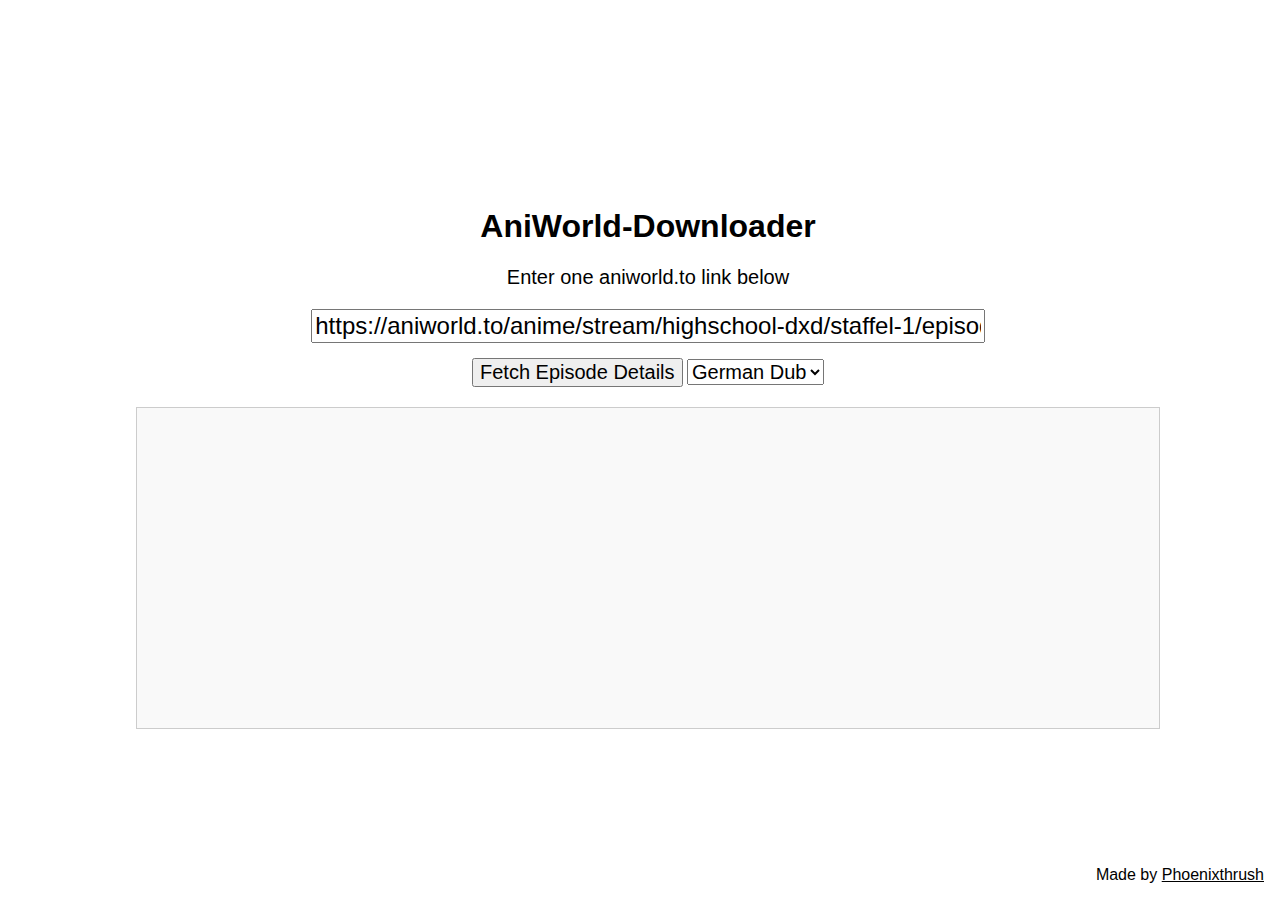
==== index.html @ a46877b1 "use redirect proxy" ====
<!DOCTYPE html>
<html lang="en">

<head>
    <meta charset="UTF-8">
    <meta name="viewport" content="width=device-width, initial-scale=1.0">
    <title>AniWorld-Downloader</title>
    <link rel="stylesheet" href="assets/css/styles.css">
</head>

<body>
    <div class="container">
        <h1>AniWorld-Downloader</h1>
        <p>Enter one aniworld.to link below</p>
        <input type="text" id="urlInput" value="https://aniworld.to/anime/stream/highschool-dxd/staffel-1/episode-1">
        <br>
        <button type="button" id="fetchButton">Fetch Episode Details</button>
        <select name=" options" id="selected_language">
            <option value="1">German Dub</option>
            <option value="2">English Sub</option>
            <option value="3">German Sub</option>
        </select>
        <div class="output" id="output"></div>
    </div>
    <script src="assets/js/main.js"></script>
    <p id="copyright">Made by <a href="https://www.phoenixthrush.com">Phoenixthrush</a></p>
</body>

</html>
---- assets/css/styles.css ----
body {
    height: 100svh;
    width: 100svw;
    display: flex;
    justify-content: center;
    align-items: center;
    overflow: hidden;
    font-family: 'Trebuchet MS', 'Lucida Sans Unicode', 'Lucida Grande', 'Lucida Sans', Arial, sans-serif;
}

.container {
    text-align: center;
    width: 80%;
}

.container p {
    font-size: 1.25em;
}

.container input {
    font-size: 1.5em;
    height: 15%;
    width: 65%;
    text-align: center;
    margin-bottom: 15px;
}

.container button {
    font-size: 1.25em;
    cursor: pointer;
}

.container select {
    font-size: 1.25em;
}

.output {
    margin-top: 20px;
    text-align: left;
    height: 300px;
    overflow: auto;
    border: 1px solid #ccc;
    padding: 10px;
    background-color: #f9f9f9;
    white-space: pre-wrap;
    font-family: monospace;
}

#copyright {
    position: absolute;
    bottom: 0;
    right: 0;
    padding: 1em;
    margin: 0;
}

#copyright a {
    color: inherit;
    text-decoration: underline;
}
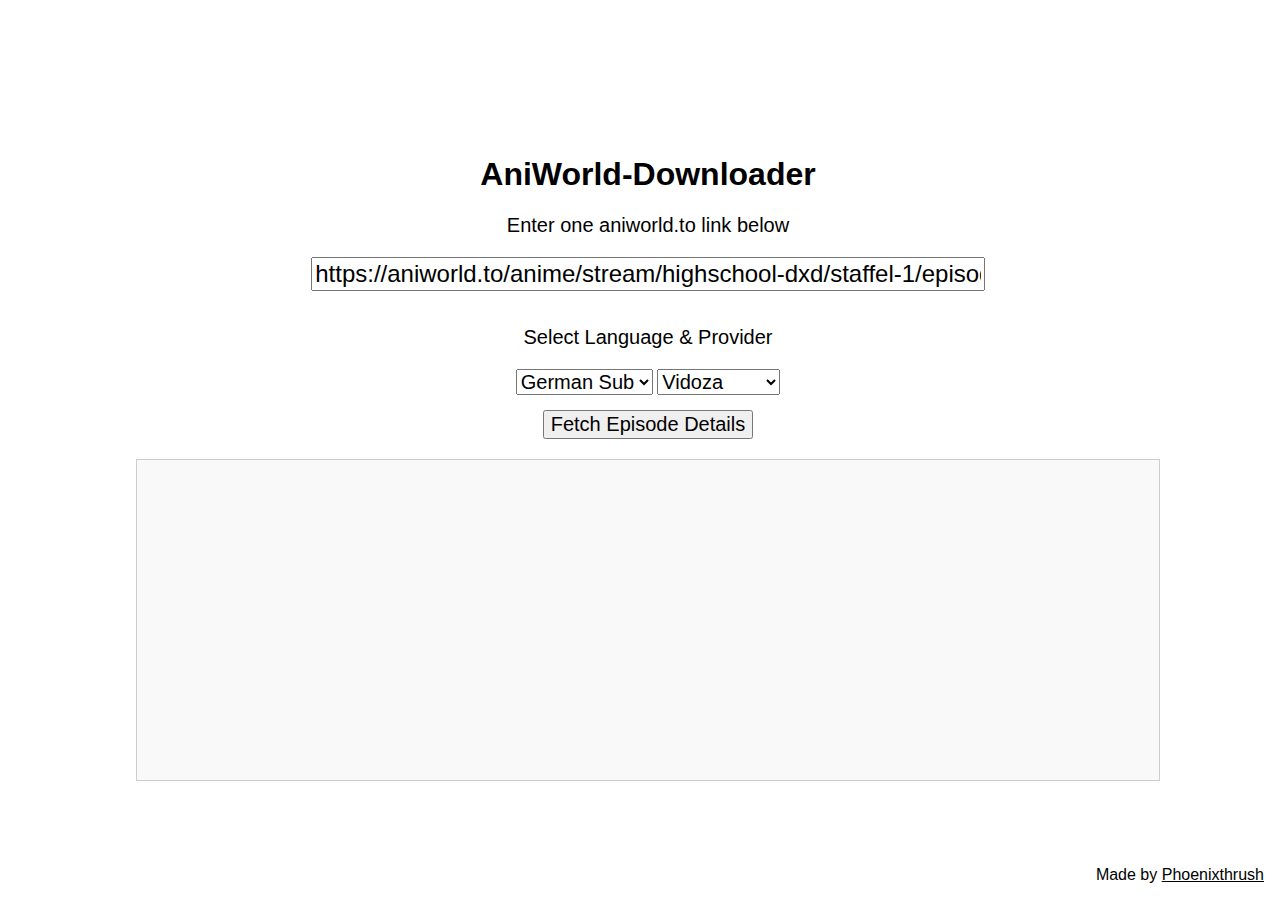
==== commit 6a47c925: "add provider selection" ====
--- a/index.html
+++ b/index.html
@@ -14,12 +14,23 @@
         <p>Enter one aniworld.to link below</p>
         <input type="text" id="urlInput" value="https://aniworld.to/anime/stream/highschool-dxd/staffel-1/episode-1">
         <br>
-        <button type="button" id="fetchButton">Fetch Episode Details</button>
+        <p>Select Language & Provider</p>
+        <!-- TODO: this needs to be set dynamically -->
         <select name=" options" id="selected_language">
             <option value="1">German Dub</option>
             <option value="2">English Sub</option>
-            <option value="3">German Sub</option>
+            <option value="3" selected>German Sub</option>
         </select>
+        <!-- TODO: this needs to be set dynamically -->
+        <select name=" options" id="selected_provider">
+            <option value="Vidoza" selected>Vidoza</option>
+            <option value="SpeedFiles">SpeedFiles</option>
+            <!-- <option value="Vidmoly">Vidmoly</option> -->
+            <!-- <option value="VOE">VOE</option> -->
+            <!-- <option value="Doodstream">Doodstream</option> -->
+        </select>
+        <br>
+        <button type="button" id="fetchButton">Fetch Episode Details</button>
         <div class="output" id="output"></div>
     </div>
     <script src="assets/js/main.js"></script>
--- a/assets/css/styles.css
+++ b/assets/css/styles.css
@@ -28,6 +28,7 @@
 .container button {
     font-size: 1.25em;
     cursor: pointer;
+    margin-top: 15px;
 }
 
 .container select {
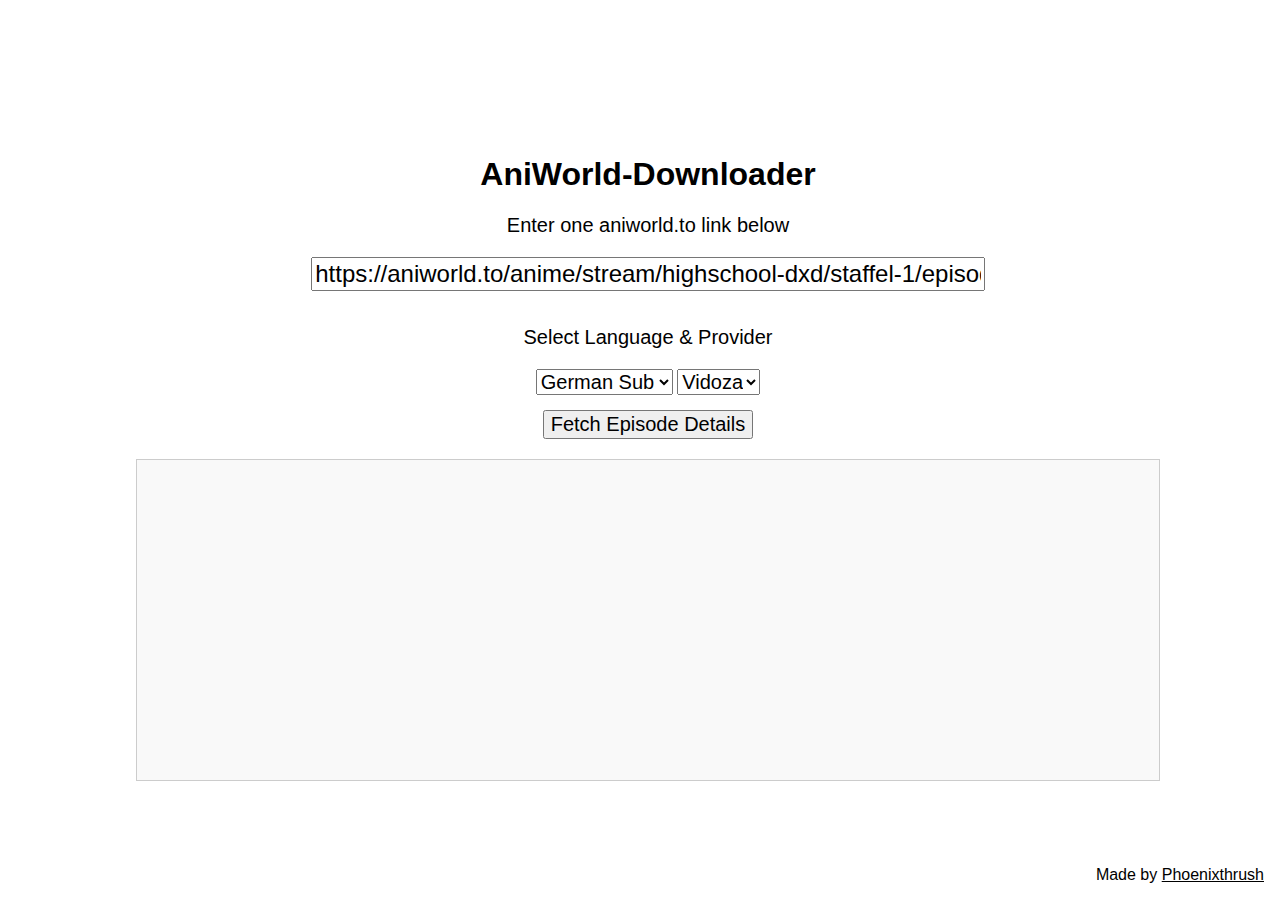
==== commit 0dc96e42: "alert if no video url found" ====
--- a/index.html
+++ b/index.html
@@ -24,7 +24,7 @@
         <!-- TODO: this needs to be set dynamically -->
         <select name=" options" id="selected_provider">
             <option value="Vidoza" selected>Vidoza</option>
-            <option value="SpeedFiles">SpeedFiles</option>
+            <!-- <option value="SpeedFiles">SpeedFiles</option> -->
             <!-- <option value="Vidmoly">Vidmoly</option> -->
             <!-- <option value="VOE">VOE</option> -->
             <!-- <option value="Doodstream">Doodstream</option> -->
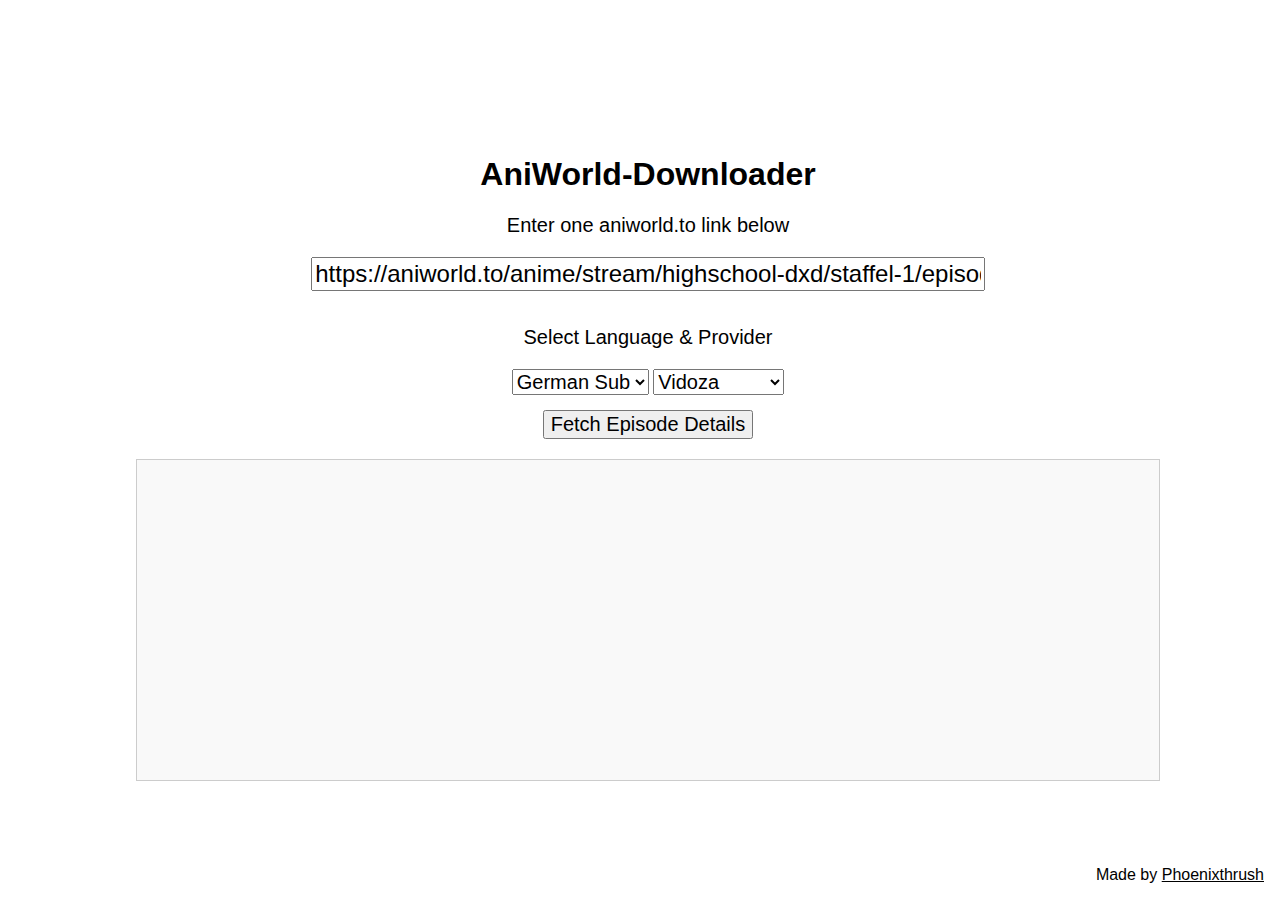
==== commit 8e94d2aa: "get video direct link" ====
--- a/index.html
+++ b/index.html
@@ -22,12 +22,12 @@
             <option value="3" selected>German Sub</option>
         </select>
         <!-- TODO: this needs to be set dynamically -->
-        <select name=" options" id="selected_provider">
+        <select name="options" id="selected_provider">
             <option value="Vidoza" selected>Vidoza</option>
-            <!-- <option value="SpeedFiles">SpeedFiles</option> -->
-            <!-- <option value="Vidmoly">Vidmoly</option> -->
-            <!-- <option value="VOE">VOE</option> -->
-            <!-- <option value="Doodstream">Doodstream</option> -->
+            <option value="SpeedFiles" disabled>SpeedFiles</option>
+            <option value="Vidmoly" disabled>Vidmoly</option>
+            <option value="VOE" disabled>VOE</option>
+            <option value="Doodstream" disabled>Doodstream</option>
         </select>
         <br>
         <button type="button" id="fetchButton">Fetch Episode Details</button>
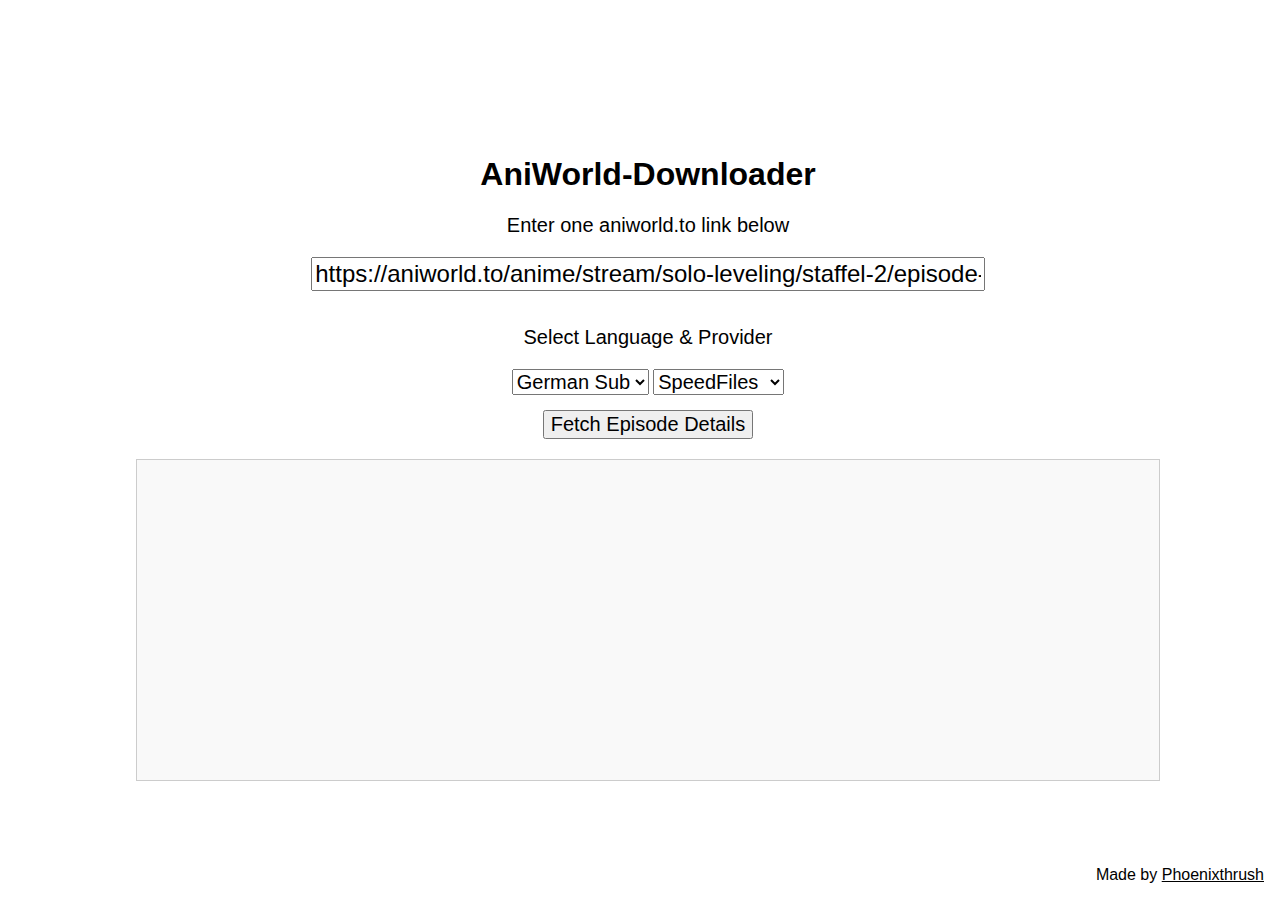
==== commit 18def087: "add video player" ====
--- a/index.html
+++ b/index.html
@@ -12,9 +12,9 @@
     <div class="container">
         <h1>AniWorld-Downloader</h1>
         <p>Enter one aniworld.to link below</p>
-        <input type="text" id="urlInput" value="https://aniworld.to/anime/stream/highschool-dxd/staffel-1/episode-1">
+        <input type="text" id="urlInput" value="https://aniworld.to/anime/stream/solo-leveling/staffel-2/episode-1">
         <br>
-        <p>Select Language & Provider</p>
+        <p>Select Language &amp; Provider</p>
         <!-- TODO: this needs to be set dynamically -->
         <select name=" options" id="selected_language">
             <option value="1">German Dub</option>
@@ -23,8 +23,8 @@
         </select>
         <!-- TODO: this needs to be set dynamically -->
         <select name="options" id="selected_provider">
-            <option value="Vidoza" selected>Vidoza</option>
-            <option value="SpeedFiles" disabled>SpeedFiles</option>
+            <option value="Vidoza">Vidoza</option>
+            <option value="SpeedFiles" selected>SpeedFiles</option>
             <option value="Vidmoly" disabled>Vidmoly</option>
             <option value="VOE" disabled>VOE</option>
             <option value="Doodstream" disabled>Doodstream</option>
@@ -33,6 +33,10 @@
         <button type="button" id="fetchButton">Fetch Episode Details</button>
         <div class="output" id="output"></div>
     </div>
+    <div class="stream">
+        <video src="" id="stream" controls>
+    </div>
+    </video>
     <script src="assets/js/main.js"></script>
     <p id="copyright">Made by <a href="https://www.phoenixthrush.com">Phoenixthrush</a></p>
 </body>
--- a/assets/css/styles.css
+++ b/assets/css/styles.css
@@ -47,6 +47,16 @@
     font-family: monospace;
 }
 
+.stream {
+    position: absolute;
+    top: 0;
+    right: 0;
+    height: 100svh;
+    width: 100svw;
+    z-index: 2;
+    display: none;
+}
+
 #copyright {
     position: absolute;
     bottom: 0;
